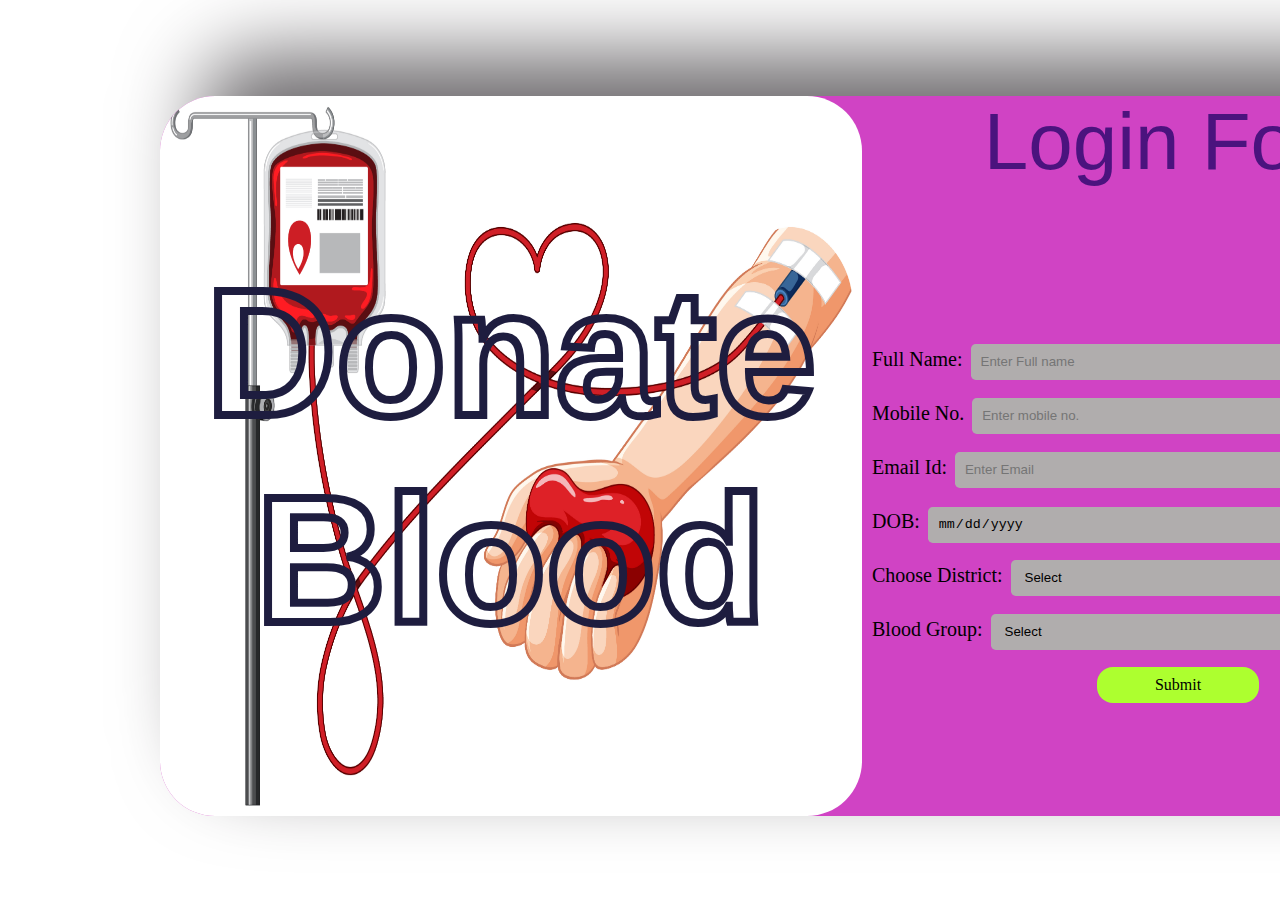
==== frontend/login -page/index.html @ 125454f9 "Creating a blood Donation Website" ====
<!DOCTYPE html>
<html lang="en">
<head>
    <meta charset="UTF-8">
    <meta name="viewport" content="width=device-width, initial-scale=1.0">
    <title>Login Page</title>
    <link rel="stylesheet" href="https://fonts.googleapis.com/css?family=Sofia">
    <link rel="stylesheet" href="style.css">
</head>
<body>
    <div class="container">
        <div class="part1">
            <div class="part1-img"><p>Donate Blood</p></div>
        </div>
        <div class="part2">
            <p>Login Form</p>
            <div class="form-detail">
                <div class="username">
                    Full Name:<input type="text" placeholder="Enter Full name">
                </div>
                <div class="mobileno">
                    Mobile No.<input type="number" placeholder="Enter mobile no.">
                </div>
                <div class="email">
                    Email Id:<input type="email" placeholder="Enter Email">
                </div>
                <div class="dob">
                    DOB:<input type="date">
                </div>
                <div class="district">
                    Choose District:<select>
                        <option value="0">Select</option>
                        <option value="1">Nagpur</option>
                        <option value="2">Amravati</option>
                        <option value="3">Akola</option>
                        <option value="4">Chandrapur</option>
                        <option value="5">Yavatmal</option>
                        <option value="6">Gondia</option>
                        <option value="7">Paratwada-Achalpur</option>
                        <option value="8">Wardha</option>
                        <option value="9">Hinganghat</option>
                        <option value="10">Khamgaon</option>
                        <option value="11">Akot</option>
                        <option value="12">Bhandara</option>
                        <option value="13">Ballarpur</option>
                        <option value="14">Kamptee</option>
                        <option value="15">Washim</option>
                        <option value="16">Pusad</option>
                        <option value="17">Karanja Lad</option>
                        <option value="18">Malkapur</option>
                        <option value="19">Buldhana</option>
                        <option value="20">Bhadravati</option>
                        <option value="21">Shegaon</option>
                        <option value="22">Wani</option>
                        <option value="23">Chikhli</option>
                        <option value="24">Anjangaon</option>
                        <option value="25">Gadchiroli</option>
                    </select>
                </div>
                <div class="select-blood">
                    Blood Group:<select>
                        <option value="0">Select</option>
                        <option value="1">A<sub>+</sub></option>
                        <option value="2">A<sub>-</sub></option>
                        <option value="3">B<sub>+</sub></option>
                        <option value="4">B<sub>-</sub></option>
                        <option value="5">AB<sub>+</sub></option>
                        <option value="6">AB<sub>-</sub></option>
                        <option value="7">O<sub>+</sub></option>
                        <option value="8">O<sub>-</sub></option>
                    </select>
                </div>
                <button>Submit</button>
            </div>
        </div>
    </div>
</body>
</html>
---- frontend/login -page/style.css ----
* {
    margin: 0;
    padding: 0;
    border: border-box;
}

body {
    padding: 6rem 10rem 0rem 10rem;
}

.container {
    height: 80vh;
    width: 150vh;
    background-color: #eee7ed;
    border-radius: 55px;
    background: #d043c4;
    box-shadow: 41px -41px 82px #6d6a6d,
        -41px 41px 82px #ffffff;
    display: flex;
}

.part1 {
    height: 100%;
    width: 52%;


}

.part1-img {
    background-image: url("bg\ image.jpg");
    background-size: 100% 100%;
    height: 100%;
    width: 100%;
    border-radius: 55px;
    display: flex;
    align-items: center;
    text-align: center;
}

.part1-img>p {
    font-size: 20vmin;
    font-family: Arial;
    font-weight: bold;
    -webkit-text-stroke: 0.5rem rgb(30, 29, 63);
    color: transparent;
}

.part2 {
    height: 100%;
    width: 48%;
    text-align: center;
}

.part2>p {
    font-size: 5rem;
    font-family: Arial;
    color: rgb(75, 19, 126);

}

.form-detail {
    margin: 16vh 0vh 0vh 0vh;
    line-height: 6vmin;
    font-size: 20px;
    font-family: cursive;
    text-align: left;
    padding: 0px 0px 0px 10px;

}

.username>input {
    width: 53vh;
    height: 4vh;
    border-radius: 0.3rem;
    border: none;
    padding: 0px 0px 0px 10px;
    margin-left: 8px;
    background-color: rgb(176, 173, 173);
}


.mobileno>input {
    width: 53vh;
    height: 4vh;
    border-radius: 0.3rem;
    border: none;
    padding: 0px 0px 0px 10px;
    margin-left: 8px;
    background-color: rgb(176, 173, 173);
}

.email>input{
    width: 53vh;
    height: 4vh;
    border-radius: 0.3rem;
    border: none;
    padding: 0px 0px 0px 10px;
    margin-left: 8px;
    background-color: rgb(176, 173, 173);
}

.dob>input {
    width: 53vh;
    height: 4vh;
    border-radius: 0.3rem;
    border: none;
    padding: 0px 0px 0px 10px;
    margin-left: 8px;
    cursor: pointer;
    background-color: rgb(176, 173, 173);
}

.district>select {
    width: 40vh;
    height: 4vh;
    border-radius: 0.3rem;
    border: none;
    padding: 0px 0px 0px 10px;
    margin-left: 8px;
    cursor: pointer;
    background-color: rgb(176, 173, 173);
}

.select-blood>select {
    width: 40vh;
    height: 4vh;
    border-radius: 0.3rem;
    border: none;
    padding: 0px 0px 0px 10px;
    margin-left: 8px;
    cursor: pointer;
    background-color: rgb(176, 173, 173);
}

button {
    width: 18vh;
    height: 4vh;
    border-radius: 1rem;
    border: none;
    background-color: greenyellow;
    font-size: 16px;
    margin-left: 25vh;
    cursor: pointer;
    font-family: cursive;
}

button:hover {
    background-color: green;
    color: white;
}
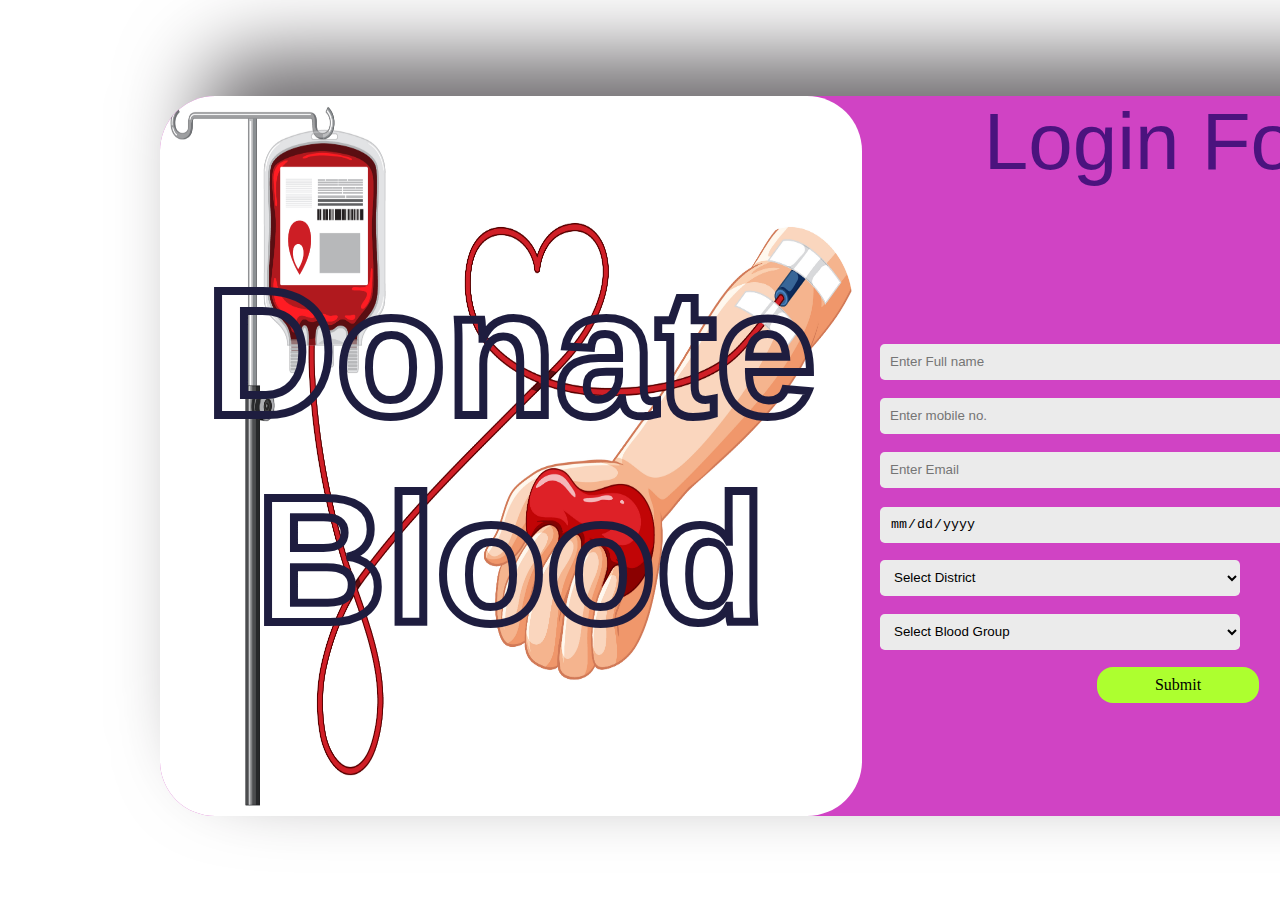
==== commit 43d2c9a0: "Creating a blood Donation Website" ====
--- a/frontend/login -page/index.html
+++ b/frontend/login -page/index.html
@@ -16,20 +16,20 @@
             <p>Login Form</p>
             <div class="form-detail">
                 <div class="username">
-                    Full Name:<input type="text" placeholder="Enter Full name">
+                    <input type="text" placeholder="Enter Full name">
                 </div>
                 <div class="mobileno">
-                    Mobile No.<input type="number" placeholder="Enter mobile no.">
+                    <input type="number" placeholder="Enter mobile no.">
                 </div>
                 <div class="email">
-                    Email Id:<input type="email" placeholder="Enter Email">
+                    <input type="email" placeholder="Enter Email">
                 </div>
                 <div class="dob">
-                    DOB:<input type="date">
+                    <input type="date">
                 </div>
                 <div class="district">
-                    Choose District:<select>
-                        <option value="0">Select</option>
+                    <select>
+                        <option value="0">Select District</option>
                         <option value="1">Nagpur</option>
                         <option value="2">Amravati</option>
                         <option value="3">Akola</option>
@@ -58,8 +58,8 @@
                     </select>
                 </div>
                 <div class="select-blood">
-                    Blood Group:<select>
-                        <option value="0">Select</option>
+                    <select>
+                        <option value="0">Select Blood Group</option>
                         <option value="1">A<sub>+</sub></option>
                         <option value="2">A<sub>-</sub></option>
                         <option value="3">B<sub>+</sub></option>
--- a/frontend/login -page/style.css
+++ b/frontend/login -page/style.css
@@ -75,7 +75,7 @@
     border: none;
     padding: 0px 0px 0px 10px;
     margin-left: 8px;
-    background-color: rgb(176, 173, 173);
+    background-color: rgb(235, 235, 235);
 }
 
 
@@ -86,7 +86,7 @@
     border: none;
     padding: 0px 0px 0px 10px;
     margin-left: 8px;
-    background-color: rgb(176, 173, 173);
+    background-color: rgb(235, 235, 235);
 }
 
 .email>input{
@@ -96,7 +96,7 @@
     border: none;
     padding: 0px 0px 0px 10px;
     margin-left: 8px;
-    background-color: rgb(176, 173, 173);
+    background-color: rgb(235, 235, 235);
 }
 
 .dob>input {
@@ -107,7 +107,7 @@
     padding: 0px 0px 0px 10px;
     margin-left: 8px;
     cursor: pointer;
-    background-color: rgb(176, 173, 173);
+    background-color: rgb(235, 235, 235);
 }
 
 .district>select {
@@ -118,7 +118,7 @@
     padding: 0px 0px 0px 10px;
     margin-left: 8px;
     cursor: pointer;
-    background-color: rgb(176, 173, 173);
+    background-color: rgb(235, 235, 235);
 }
 
 .select-blood>select {
@@ -129,7 +129,7 @@
     padding: 0px 0px 0px 10px;
     margin-left: 8px;
     cursor: pointer;
-    background-color: rgb(176, 173, 173);
+    background-color: rgb(235, 235, 235);
 }
 
 button {
